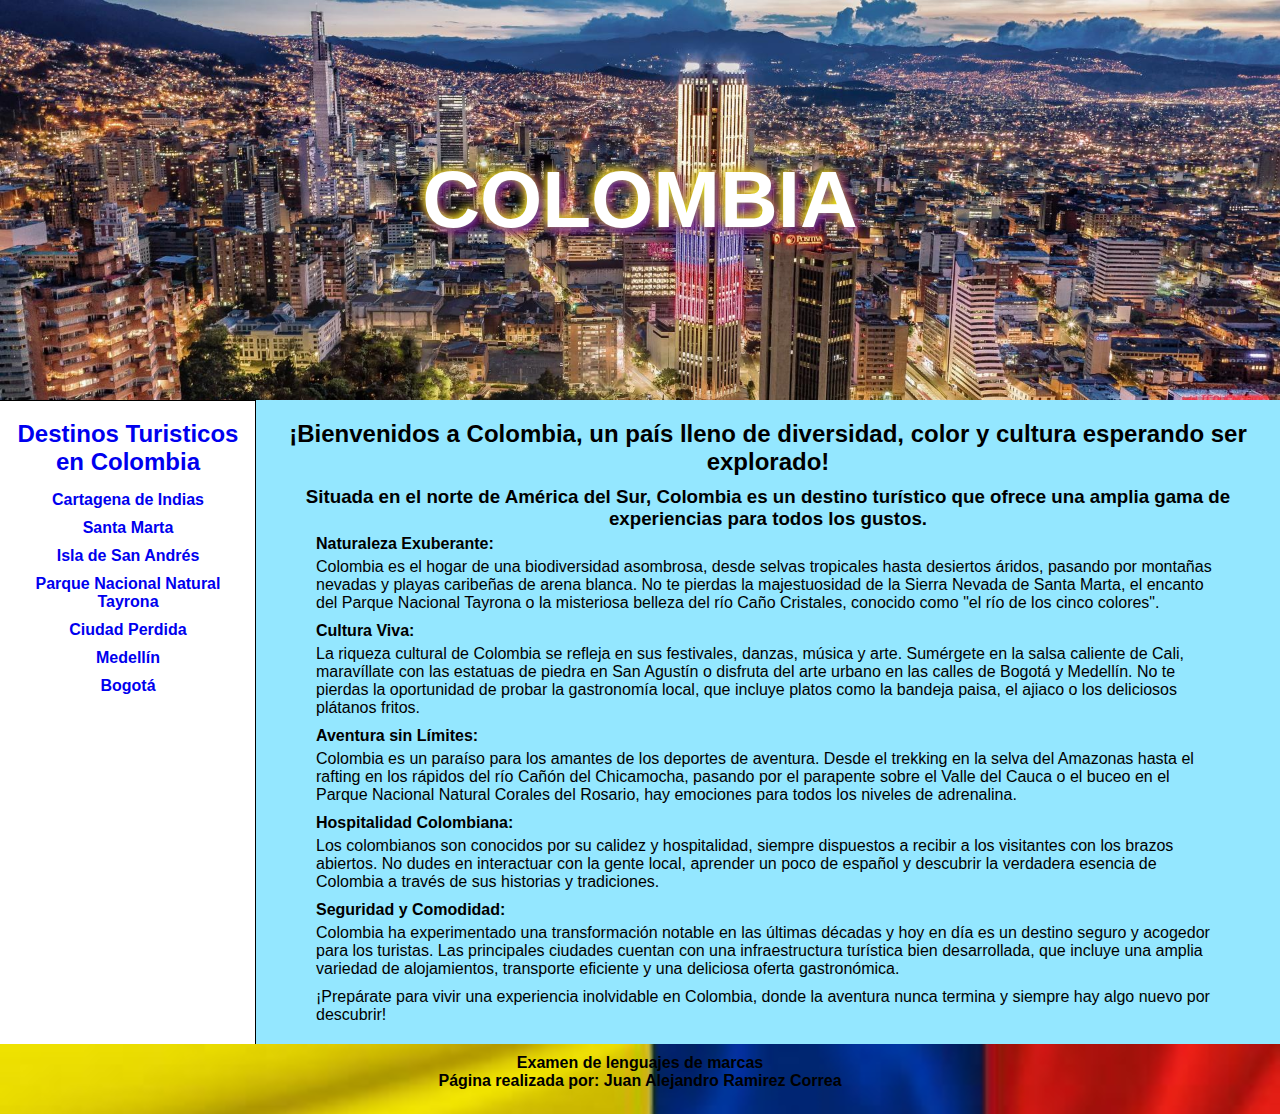
==== index.html @ a6b800cb "Add files via upload" ====
<!DOCTYPE html>
<html lang="en">

<head>
    <meta charset="UTF-8">
    <meta name="viewport" content="width=device-width, initial-scale=1.0">
    <meta name="author" content="Nombre de la persona que crea la página">
    <meta name="description" content="Pequeño resumen del contenido">
    <meta name="keywords" content="Palabras correspondientes al contenido">
    <link rel="stylesheet" href="style/style.css">
    <title>Turismo Colombia</title>
</head>

<body class="container">
    <header class="header">
        <h1>COLOMBIA</h1>
    </header>
    <aside class="aside">
        <a href="#" class="title">Destinos Turisticos en Colombia</a>
        <a href="pages/cartagena.html" class="destinos">Cartagena de Indias</a>
        <a href="pages/santa_marta.html" class="destinos">Santa Marta</a>
        <a href="pages/san_andres.html" class="destinos">Isla de San Andrés</a>
        <a href="pages/tayrona.html" class="destinos">Parque Nacional Natural Tayrona</a>
        <a href="pages/ciudad_perdida.html" class="destinos">Ciudad Perdida</a>
        <a href="pages/medellin.html" class="destinos">Medellín</a>
        <a href="pages/bogota.html" class="destinos">Bogotá</a>
    </aside>
    <section class="section">
        <h2>¡Bienvenidos a Colombia, un país lleno de diversidad, color y cultura esperando ser explorado!</h2>
        <h3>
            Situada en el norte de América del Sur, Colombia es un destino turístico que ofrece una amplia gama de experiencias para
            todos los gustos.
        </h3>
        <h4>Naturaleza Exuberante:</h4>
        <p>
            Colombia es el hogar de una biodiversidad asombrosa, desde selvas tropicales hasta desiertos áridos, pasando
            por montañas nevadas y playas caribeñas de arena blanca. No te pierdas la majestuosidad de la Sierra Nevada
            de Santa Marta, el encanto del Parque Nacional Tayrona o la misteriosa belleza del río Caño Cristales,
            conocido como "el río de los cinco colores".
        </p>
        <h4>Cultura Viva:</h4>
        <p>
            La riqueza cultural de Colombia se refleja en sus festivales, danzas, música y arte. Sumérgete en la salsa
            caliente de Cali, maravíllate con las estatuas de piedra en San Agustín o disfruta del arte urbano en las
            calles de Bogotá y Medellín. No te pierdas la oportunidad de probar la gastronomía local, que incluye platos
            como la bandeja paisa, el ajiaco o los deliciosos plátanos fritos.
        </p>
        <h4>Aventura sin Límites:</h4>
        <p>
            Colombia es un paraíso para los amantes de los deportes de aventura. Desde el trekking en la selva del
            Amazonas hasta el rafting en los rápidos del río Cañón del Chicamocha, pasando por el parapente sobre el
            Valle del Cauca o el buceo en el Parque Nacional Natural Corales del Rosario, hay emociones para todos los
            niveles de adrenalina.
        </p>
        <h4>Hospitalidad Colombiana:</h4>
        <p>
            Los colombianos son conocidos por su calidez y hospitalidad, siempre dispuestos a recibir a los visitantes
            con los brazos abiertos. No dudes en interactuar con la gente local, aprender un poco de español y descubrir
            la verdadera esencia de Colombia a través de sus historias y tradiciones.
        </p>
        <h4>Seguridad y Comodidad:</h4>
        <p>Colombia ha experimentado una transformación notable en las últimas décadas y hoy en día es un destino seguro
            y acogedor para los turistas. Las principales ciudades cuentan con una infraestructura turística bien
            desarrollada, que incluye una amplia variedad de alojamientos, transporte eficiente y una deliciosa oferta
            gastronómica.
        </p>
        <p>
            ¡Prepárate para vivir una experiencia inolvidable en Colombia, donde la aventura nunca termina y siempre hay
            algo nuevo por descubrir!
        </p>
    </section>
    <footer class="footer">
        <p>
            Examen de lenguajes de marcas <br>
            Página realizada por: Juan Alejandro Ramirez Correa
        </p>
    </footer>
</body>

</html>
---- style/style.css ----
* {
    box-sizing: border-box;
    user-select: none;
    margin: 0px;
    padding: 0px;
}

html {
    height: 100%;
}

body {
    font-family: sans-serif;
    min-height: 100%;
}

header {
    background-image: url(../img/bogota.jpg);
    background-size: cover;
    display: flex;
    flex-direction: column;
    justify-content: center;
    text-align: center;
}

h1 {
    color: white;
    text-shadow: yellow -2px -2px 10px, blue 1.5px 1.5px 10px, red 2px 2px 10px;
    font-size: 5em;
}

aside {
    text-align: center;
    display: flex;
    flex-direction: column;
}

a.title {
    font-size: 1.5em;
    font-weight: bold;
    margin: 10px 0px;
    text-decoration: none;
}

a.destinos {
    font-weight: bold;
    text-decoration: none;
    margin: 5px 0px;
}

section {
    background-color: rgb(148, 231, 255);
}

h2 {
    text-align: center;
    margin: 10px;
}

h3 {
    text-align: center;
}

h4 {
    margin: 5px 50px;
}

section p {
    margin: 0px 50px 10px;
}

footer{
    text-align: center;
    font-weight: bold;
    background-image: url(../img/footer.jpg);
    background-size: cover;
}

.container > * {
    box-shadow: black -1px 1px 0px;
    padding: 10px;
}

.container {
    display: grid;
    grid-template:
        "header header" 400px
        "aside section"
        "footer footer" 70px / 20% auto;
}

.header {
    grid-area: header;
}

.aside {
    grid-area: aside;
}

.section {
    grid-area: section;
}

.footer {
    grid-area: footer;
}

@media screen and (width < 800px) {
    .container {
        display: grid;
        grid-template:
            "header"
            "aside"
            "section"
            "footer";
    }
}
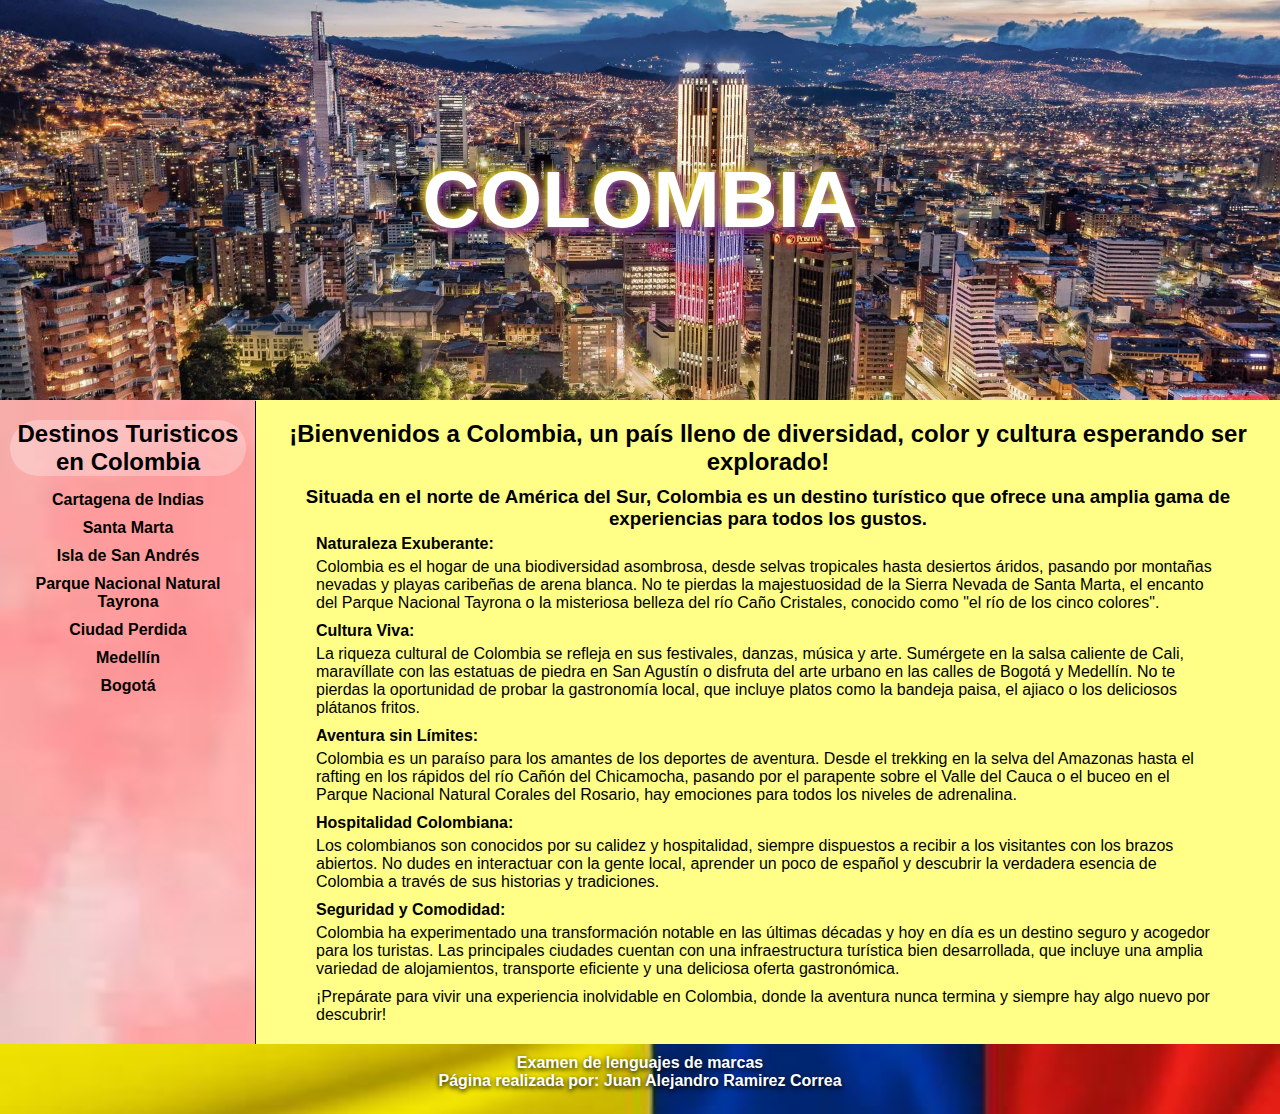
==== commit 0036bfdd: "Terminado" ====
--- a/index.html
+++ b/index.html
@@ -4,10 +4,11 @@
 <head>
     <meta charset="UTF-8">
     <meta name="viewport" content="width=device-width, initial-scale=1.0">
-    <meta name="author" content="Nombre de la persona que crea la página">
-    <meta name="description" content="Pequeño resumen del contenido">
-    <meta name="keywords" content="Palabras correspondientes al contenido">
+    <meta name="author" content="Juan Alejandro Ramirez Correa">
+    <meta name="description" content="turismo en Colombia">
+    <meta name="keywords" content="Colombia, Medellín, Turismo, Bogotá, Santa Marta, Viajes, Destinos">
     <link rel="stylesheet" href="style/style.css">
+    <link rel="icon" href="img/icon.jpg">
     <title>Turismo Colombia</title>
 </head>
 
--- a/style/style.css
+++ b/style/style.css
@@ -33,6 +33,8 @@
     text-align: center;
     display: flex;
     flex-direction: column;
+    background-image: url(../img/aside.jpg);
+    background-size: cover;
 }
 
 a.title {
@@ -40,16 +42,21 @@
     font-weight: bold;
     margin: 10px 0px;
     text-decoration: none;
+    color: black;
+    background: #ffffff48;
+    border-radius: 1.5em;
 }
 
 a.destinos {
     font-weight: bold;
     text-decoration: none;
     margin: 5px 0px;
+    color: black;
 }
 
 section {
-    background-color: rgb(148, 231, 255);
+    background-color: #ffff88;
+    text-align: center;
 }
 
 h2 {
@@ -63,10 +70,18 @@
 
 h4 {
     margin: 5px 50px;
+    text-align: start;
 }
 
 section p {
     margin: 0px 50px 10px;
+    text-align: start;
+}
+
+img{
+    width: 400px;
+    margin: 30px;
+    border-radius: 3em;
 }
 
 footer{
@@ -74,6 +89,8 @@
     font-weight: bold;
     background-image: url(../img/footer.jpg);
     background-size: cover;
+    color: white;
+    text-shadow: 0px 2px 5px black;
 }
 
 .container > * {
@@ -114,4 +131,4 @@
             "section"
             "footer";
     }
-}+}
